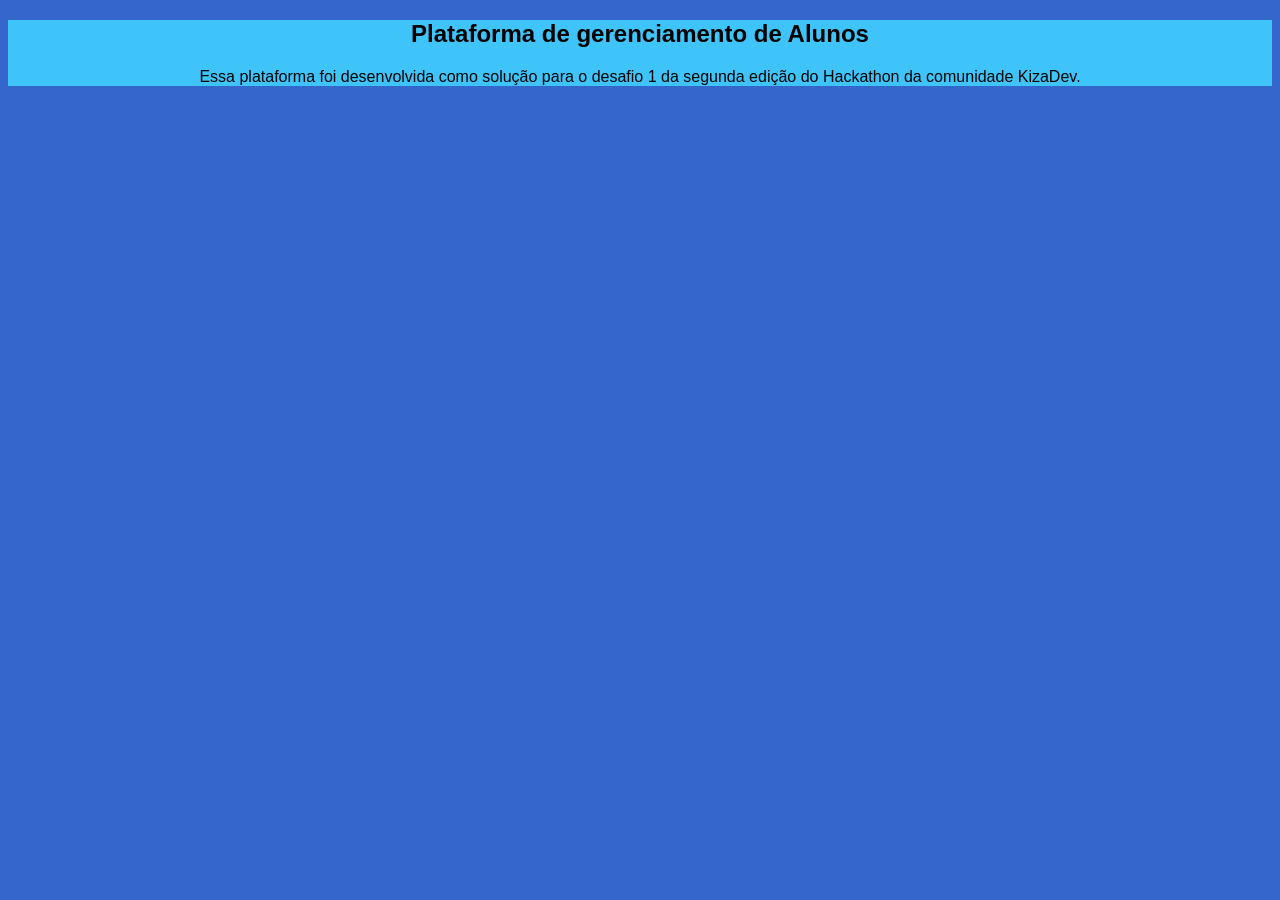
==== index.html @ 3b5b2025 "added new pages (still in development)and set CODEOWNERS" ====
<!DOCTYPE html>
<html lang="pt-br">
<head>
    <meta charset="UTF-8">
    <meta name="viewport" content="width=device-width, initial-scale=1.0">
    <link rel="stylesheet" href="src/styles/reset.css">
    <link rel="stylesheet" href="src/styles/index.css">
    <title>Bem-vindo</title>
</head>
<body>
    <section id="bem-vindo">
        <h1>Plataforma de gerenciamento de Alunos</h1>
        <p>
            Essa plataforma foi desenvolvida como solução para o desafio 1 da segunda edição do Hackathon da comunidade KizaDev.
        </p>
    </section>
</body>
</html>
---- src/styles/index.css ----
body {
    background-color: rgb(53, 103, 202);
    font-family: sans-serif;
}


#bem-vindo{
    background-color: rgb(62, 196, 249);
    font-family: 'Lucida Sans', 'Lucida Sans Regular', 'Lucida Grande', 'Lucida Sans Unicode', Geneva, Verdana, sans-serif;
    text-align: center;
}
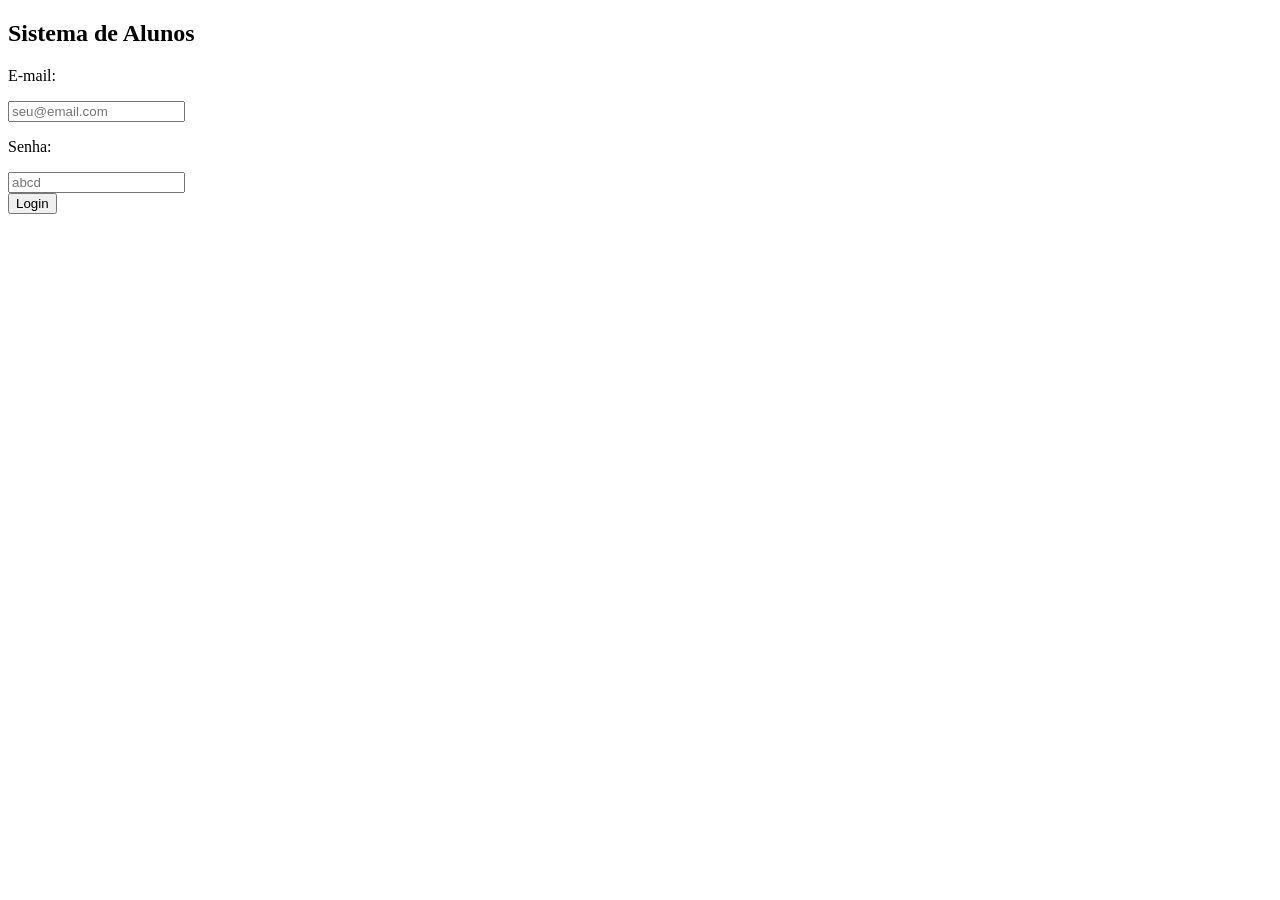
==== commit 38d17a50: "feat: modificação no nome do arquivo login" ====
--- a/index.html
+++ b/index.html
@@ -3,16 +3,20 @@
 <head>
     <meta charset="UTF-8">
     <meta name="viewport" content="width=device-width, initial-scale=1.0">
-    <link rel="stylesheet" href="src/styles/reset.css">
-    <link rel="stylesheet" href="src/styles/index.css">
-    <title>Bem-vindo</title>
+    <link rel="shortcut icon" href="favicon.ico" type="image/x-icon">
+    <link rel="stylesheet" href="../nao-passei-direto/src/styles/login-style.css">
+    <title>Não Passei Direto</title>
 </head>
 <body>
-    <section id="bem-vindo">
-        <h1>Plataforma de gerenciamento de Alunos</h1>
-        <p>
-            Essa plataforma foi desenvolvida como solução para o desafio 1 da segunda edição do Hackathon da comunidade KizaDev.
-        </p>
-    </section>
+    <form action="#" autocomplete="off" method="post">
+        <h2>Sistema de Alunos</h2>
+        <div>
+            
+            <p>E-mail:</p> <label for="email"><input type="email" name="email" id="email" placeholder="seu@email.com"></label>
+            <p>Senha:</p>  <label for="senha"><input type="password" name="senha" id="senha" placeholder="abcd"></label>
+            <br>
+            <input type="submit" value="Login" class="botao">
+        </div>
+    </form>
 </body>
 </html>
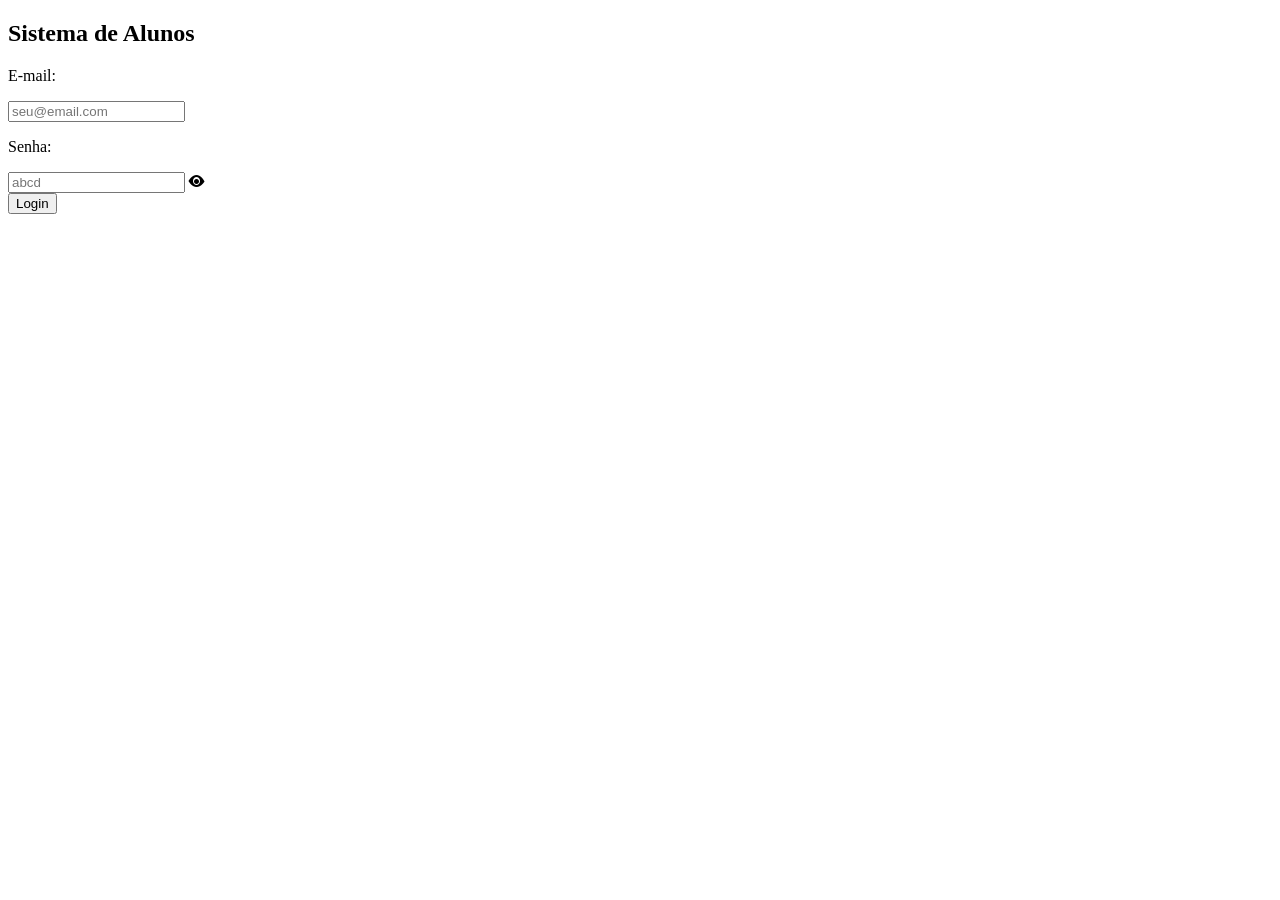
==== commit 6be4e569: "feat: adiciona toggle de visibilidade da senha" ====
--- a/index.html
+++ b/index.html
@@ -5,6 +5,7 @@
     <meta name="viewport" content="width=device-width, initial-scale=1.0">
     <link rel="shortcut icon" href="favicon.ico" type="image/x-icon">
     <link rel="stylesheet" href="../nao-passei-direto/src/styles/login-style.css">
+    <link rel="stylesheet" href="https://cdn.jsdelivr.net/npm/bootstrap-icons@1.13.1/font/bootstrap-icons.min.css">  
     <title>Não Passei Direto</title>
 </head>
 <body>
@@ -14,9 +15,48 @@
             
             <p>E-mail:</p> <label for="email"><input type="email" name="email" id="email" placeholder="seu@email.com"></label>
             <p>Senha:</p>  <label for="senha"><input type="password" name="senha" id="senha" placeholder="abcd"></label>
+            <i class="bi bi-eye-fill" id="olho" onclick="ShowEye()"></i>   
             <br>
             <input type="submit" value="Login" class="botao">
         </div>
     </form>
+    <script>
+        // Função para obter o valor do campo de entrada
+        function Submit (id) {
+            const ValueEmail = document.getElementById(id)
+            return ValueEmail.value
+        }
+
+        try {
+            const Button = document.getElementById("botao")
+            Button.addEventListener ("click", (event) => {
+                 event.preventDefault()
+                const email = Submit("email")
+                const password = Submit("senha")
+                if (!email || !password) {
+                    document.getElementById("error").innerText = "Preencha todos os campos"
+                }   else {
+                    document.getElementById("error").innerText = "Login bem-sucedido"
+                }
+            }   
+        )} catch (error) {
+            console.error("Erro ao adicionar o evento de clique:", error)
+        }
+
+
+        // Função para mostrar ou ocultar a senha
+        function ShowEye () {
+            const inputPass = document.getElementById("senha")
+            const olho = document.getElementById("olho")
+            if (inputPass.type === "password") {
+                inputPass.setAttribute("type", "text")
+                olho.classList.replace ("bi-eye-fill", "bi-eye-slash-fill")
+            } else {
+                inputPass.setAttribute("type", "password")
+                olho.classList.replace ("bi-eye-slash-fill", "bi-eye-fill")
+            }
+        } 
+
+    </script>
 </body>
 </html>
